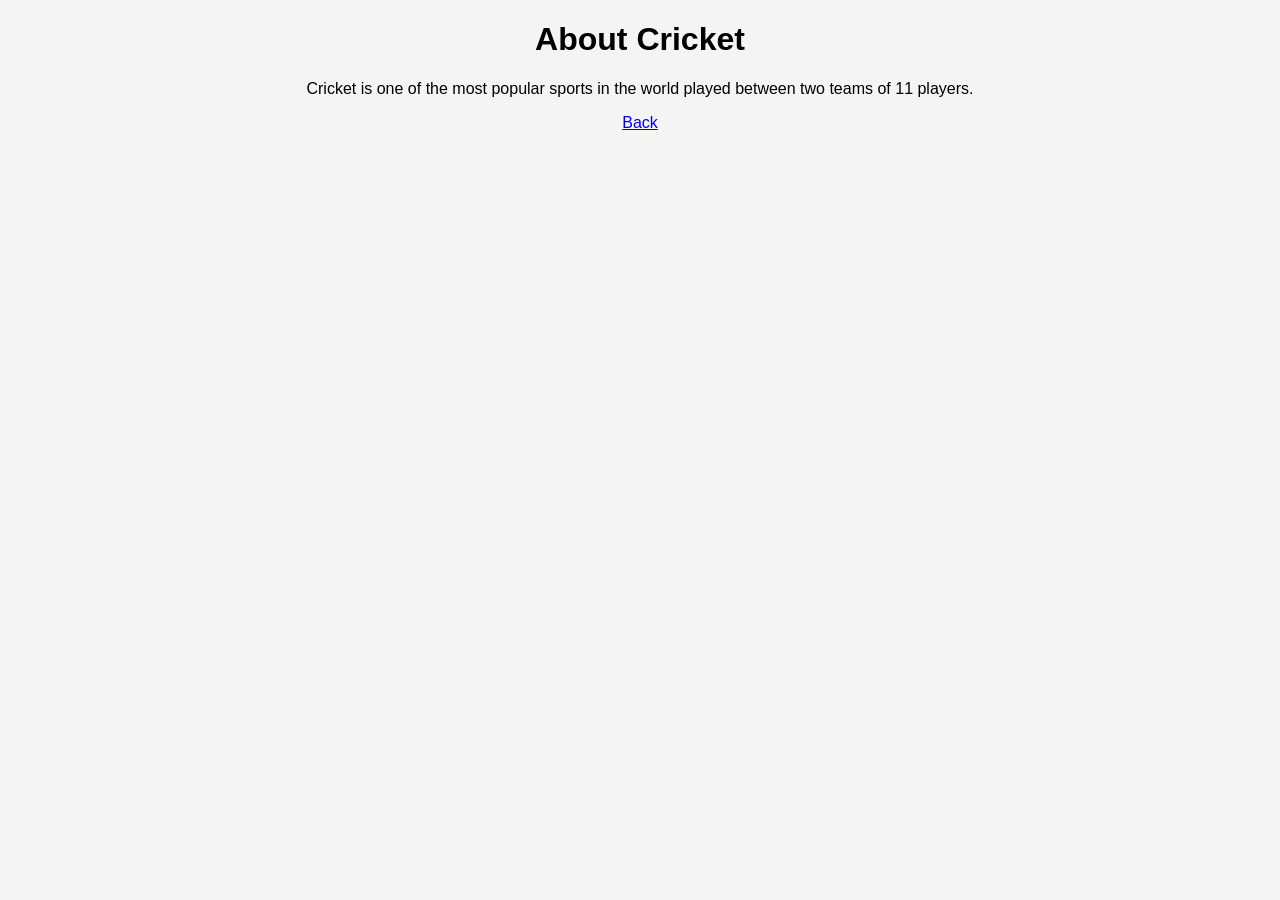
==== about.html @ 640187de "Initial cricket website" ====
<!DOCTYPE html>
<html>
<head>
<title>About Cricket</title>
<link rel="stylesheet" href="css/style.css">
</head>

<body>

<h1>About Cricket</h1>

<p>
Cricket is one of the most popular sports in the world played between two teams of 11 players.
</p>

<a href="index.html">Back</a>

</body>
</html>
---- css/style.css ----
body
{
font-family: Arial;
margin:0;
background:#f4f4f4;
text-align:center;
}

header
{
background:#2c3e50;
color:white;
padding:20px;
}

nav a
{
color:white;
margin:15px;
text-decoration:none;
font-size:18px;
}

.hero
{
padding:40px;
background:#27ae60;
color:white;
}

.main-img
{
width:80%;
margin-top:20px;
}

.player img
{
width:200px;
}

footer
{
margin-top:40px;
background:#333;
color:white;
padding:10px;
}
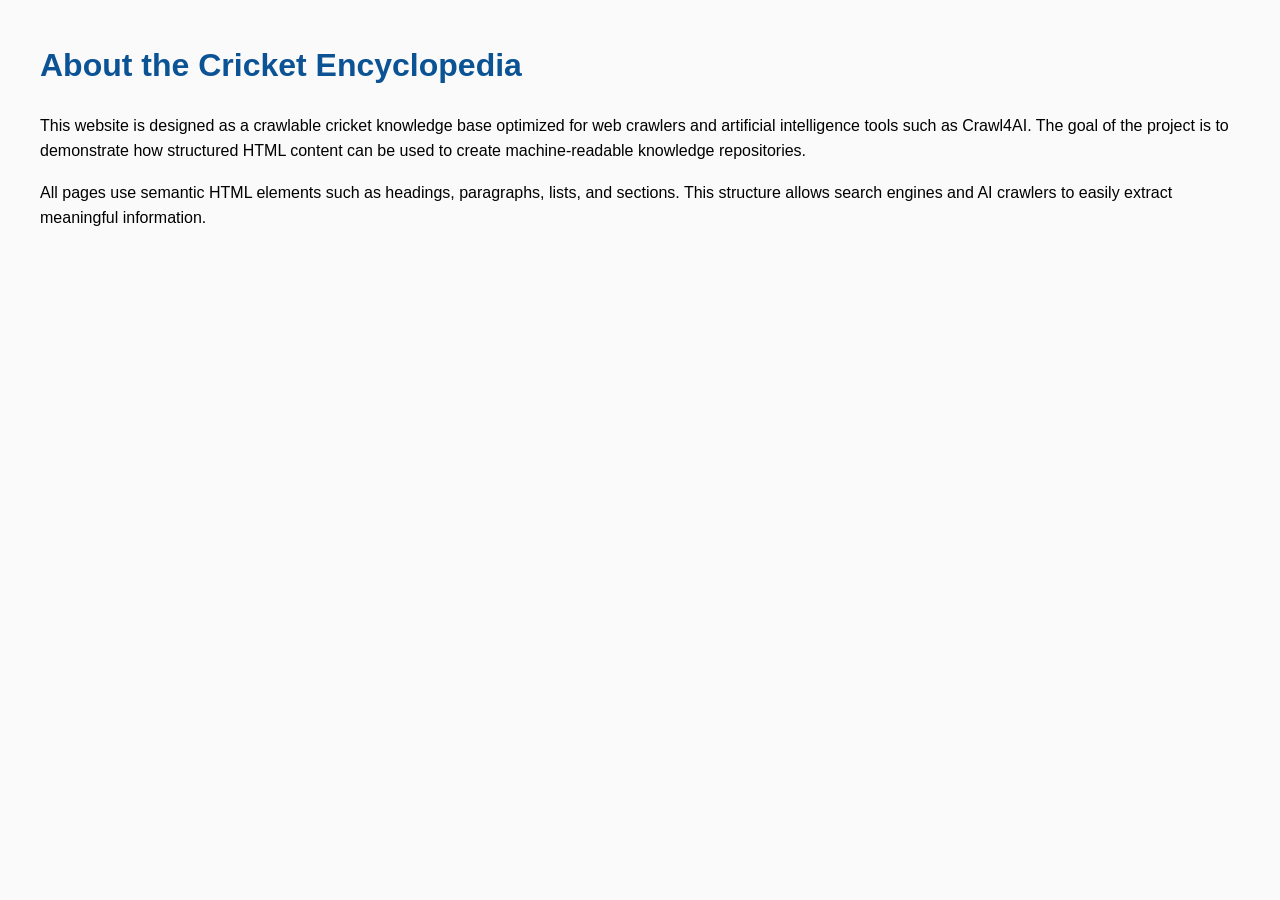
==== commit 5a068bd7: "Expanded cricket encyclopedia for Crawl4AI" ====
--- a/about.html
+++ b/about.html
@@ -1,19 +1,23 @@
 <!DOCTYPE html>
 <html>
 <head>
-<title>About Cricket</title>
+
+<title>About This Website</title>
 <link rel="stylesheet" href="css/style.css">
+
 </head>
 
 <body>
 
-<h1>About Cricket</h1>
+<h1>About the Cricket Encyclopedia</h1>
 
 <p>
-Cricket is one of the most popular sports in the world played between two teams of 11 players.
+This website is designed as a crawlable cricket knowledge base optimized for web crawlers and artificial intelligence tools such as Crawl4AI. The goal of the project is to demonstrate how structured HTML content can be used to create machine-readable knowledge repositories.
 </p>
 
-<a href="index.html">Back</a>
+<p>
+All pages use semantic HTML elements such as headings, paragraphs, lists, and sections. This structure allows search engines and AI crawlers to easily extract meaningful information.
+</p>
 
 </body>
-</html>+</html>
--- a/css/style.css
+++ b/css/style.css
@@ -1,48 +1,28 @@
-body
-{
-font-family: Arial;
-margin:0;
-background:#f4f4f4;
-text-align:center;
+body{
+
+font-family: Arial, sans-serif;
+line-height:1.6;
+margin:40px;
+background:#fafafa;
+
 }
 
-header
-{
-background:#2c3e50;
-color:white;
-padding:20px;
+h1{
+color:#0b5394;
 }
 
-nav a
-{
-color:white;
-margin:15px;
+nav a{
+
+margin-right:15px;
+font-weight:bold;
 text-decoration:none;
-font-size:18px;
+
 }
 
-.hero
-{
-padding:40px;
-background:#27ae60;
-color:white;
+section{
+
+margin-bottom:35px;
+padding:10px;
+border-left:4px solid #ddd;
+
 }
-
-.main-img
-{
-width:80%;
-margin-top:20px;
-}
-
-.player img
-{
-width:200px;
-}
-
-footer
-{
-margin-top:40px;
-background:#333;
-color:white;
-padding:10px;
-}
